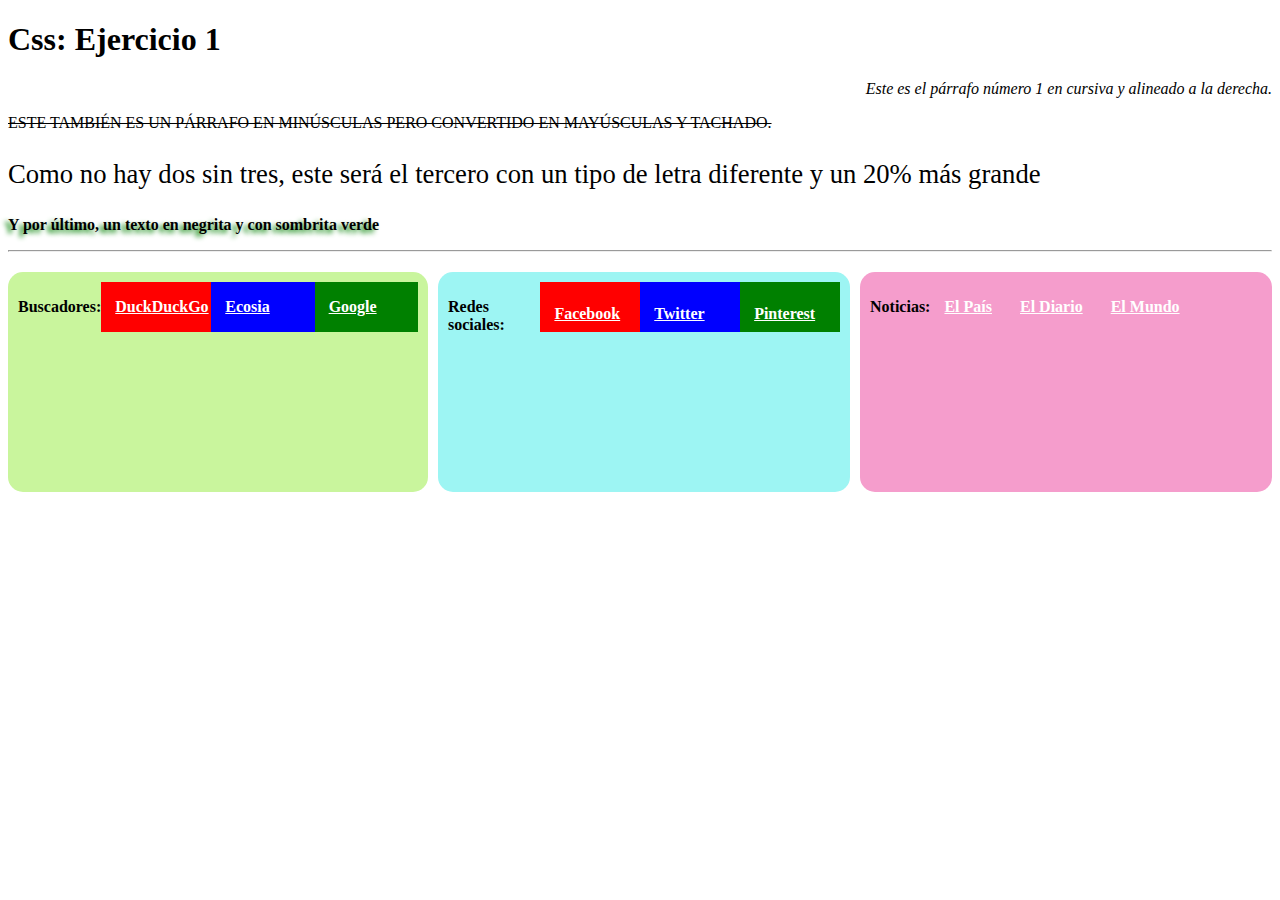
==== css.html @ d9c9cb62 "Avanzando en el ejercicio" ====
<!DOCTYPE html>
<html>
<head>
	<meta charset="utf-8">
	<meta name="viewport" content="width=device-width, initial-scale=1">
	<title>Aplicando estilos</title>
	<meta name="author" content="Juan Antonio Montaño Cano">
	<link rel="stylesheet" type="text/css" href="./Assets/css/style.css">
</head>
<body>

<h1>Css: Ejercicio 1</h1>

<p class="cursiva">Este es el párrafo número 1 en cursiva y alineado a la derecha.</p>

<p class="mayuscula">este también es un párrafo en minúsculas pero convertido en mayúsculas y tachado.</p>

<p class="grande">Como no hay dos sin tres, este será el tercero con un tipo de letra diferente y un 20% más grande</p>

<p class="negrita">Y por último, un texto en negrita y con sombrita verde</p><hr>
<div class="contenedor">
	<div class="buscadores">
		<p class="subititulo">Buscadores: </p><br><br>
		<div class="rojo">
			<p class="elemento"><a href="https://duckduckgo.com/index.html">DuckDuckGo</a></p>
		</div>
		<div class="azul">
			<p class="elemento"><a href="https://www.ecosia.org/">Ecosia</a></p>
		</div>
		<div class="verde">
			<p class="elemento"><a href="https://www.google.es/">Google</a></p>
		</div>
	</div>
	<div class="redes">
		<p class="subititulo">Redes sociales: </p>
		<div class="rojo">
			<p class="elemento"><a href="https://es-es.facebook.com/">Facebook</a></p>
		</div>
		<div class="azul">
			<p class="elemento"><a href="https://x.com/">Twitter</a></p>
		</div>
		<div class="verde">
			<p class="elemento"><a href="https://es.pinterest.com/">Pinterest</a></p>
		</div>
	</div>
	<div class="noticias">
		<p class="subititulo">Noticias: </p>
			<p class="elemento"><a href="https://elpais.com/">El País</a></p>
			<p class="elemento"><a href="https://www.eldiario.es/">El Diario</a></p>
			<p class="elemento"><a href="https://www.elmundo.es/">El Mundo</a></p>
		
	</div>
</div>
</body>
</html>
---- Assets/css/style.css ----
.cursiva {
	text-align: right;
	font-style: italic;
}

.mayuscula {
	text-transform: uppercase;
	text-decoration: line-through;
}
.grande {
	font-family: "Times New Roman", sans-serif;
	font-size: 20pt;

}
.negrita {
	font-weight: bold;
	text-shadow: -4px 3px 5px green;
}
.buscadores {
	background: #C9F59D;
	width: 400px;
	height: 200px;
	border-radius: 15px 15px 15px 15px;
	flex: 1;
	padding: 10px;
	display: flex;
}
.redes {
	background: #9DF5F3;
	width: 400px;
	height: 200px;
	border-radius: 15px 15px 15px 15px;
	flex: 1;
	padding:10px;
	display: flex;
}
.noticias {
	background: #F59DCC;
	width: 400px;
	height: 200px;
	border-radius: 15px 15px 15px 15px;	
	flex: 1;
	padding:10px;
	display: flex;
}
.subititulo {
	font-weight: bold;
}
.contenedor {
	display: flex;
	gap: 10px;
	margin-top:20px;
}
.rojo {
	background: red;
	width: 110px;
	height: 50px;
}
.azul {
	background: blue;
	width: 110px;
	height: 50px;
}
.verde {
	background: green;
	width: 110px;
	height: 50px;
}
.buscadores a {
	margin: 2px 4px;
	padding: 5px 10px;
	color: white;
	font-weight: bold;
	border-radius: 3px;
}
.redes a {
	display: inline-block;
	margin: 2px 4px;
	padding: 5px 10px;
	color: white;
	font-weight: bold;
	border-radius: 3px;
}
.noticias a {
	display: inline;
	margin: 2px 4px;
	padding: 5px 10px;
	color: white;
	font-weight: bold;
	border-radius: 3px;
}
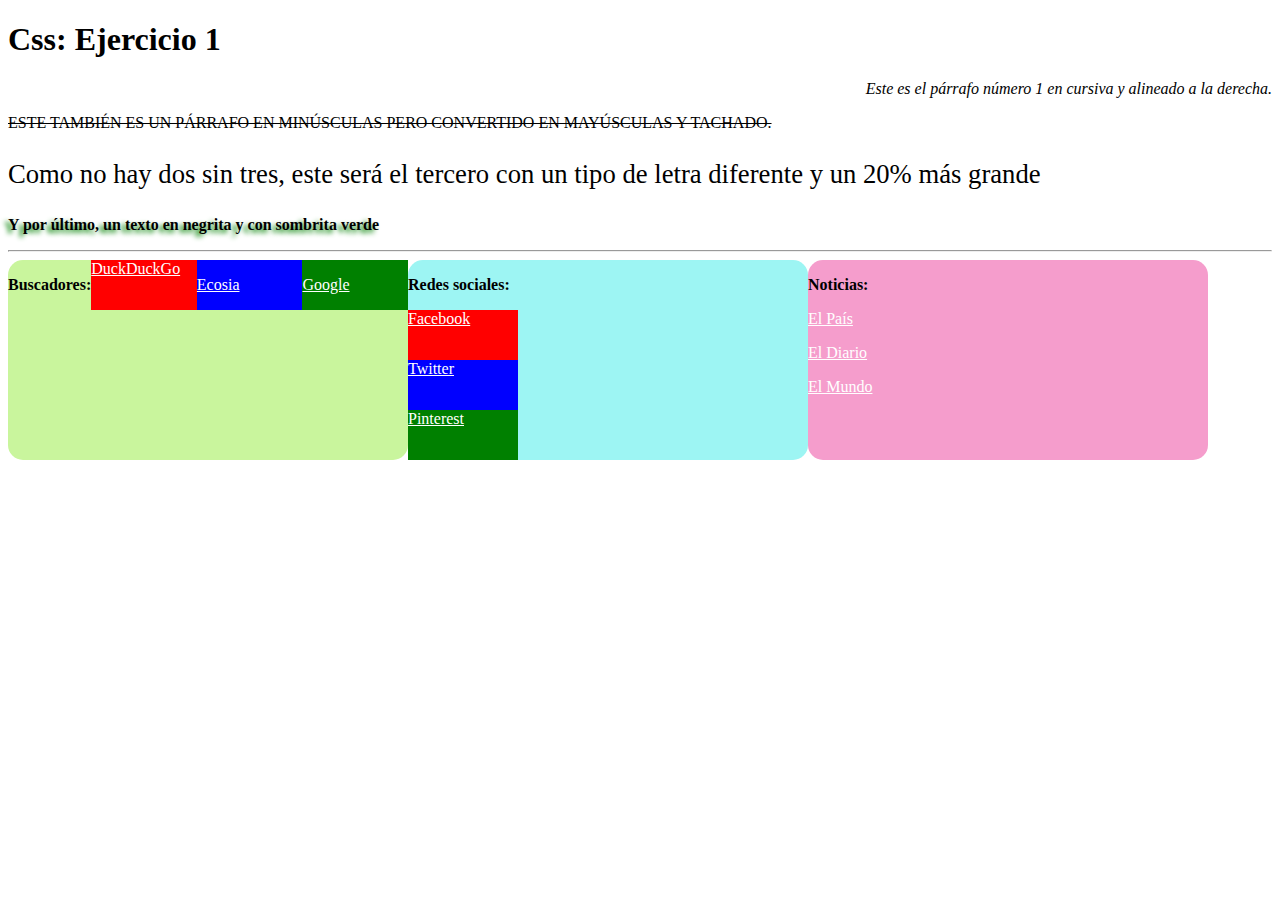
==== commit 7fad32f6: "avanzando en el primer ejercicio 1 y terminado el 2" ====
--- a/css.html
+++ b/css.html
@@ -22,7 +22,7 @@
 	<div class="buscadores">
 		<p class="subititulo">Buscadores: </p><br><br>
 		<div class="rojo">
-			<p class="elemento"><a href="https://duckduckgo.com/index.html">DuckDuckGo</a></p>
+			<a href="https://duckduckgo.com/index.html">DuckDuckGo</a>
 		</div>
 		<div class="azul">
 			<p class="elemento"><a href="https://www.ecosia.org/">Ecosia</a></p>
@@ -34,20 +34,20 @@
 	<div class="redes">
 		<p class="subititulo">Redes sociales: </p>
 		<div class="rojo">
-			<p class="elemento"><a href="https://es-es.facebook.com/">Facebook</a></p>
+			<a href="https://es-es.facebook.com/">Facebook</a>
 		</div>
 		<div class="azul">
-			<p class="elemento"><a href="https://x.com/">Twitter</a></p>
+			<a href="https://x.com/">Twitter</a>
 		</div>
 		<div class="verde">
-			<p class="elemento"><a href="https://es.pinterest.com/">Pinterest</a></p>
+			<a href="https://es.pinterest.com/">Pinterest</a>
 		</div>
 	</div>
 	<div class="noticias">
 		<p class="subititulo">Noticias: </p>
-			<p class="elemento"><a href="https://elpais.com/">El País</a></p>
-			<p class="elemento"><a href="https://www.eldiario.es/">El Diario</a></p>
-			<p class="elemento"><a href="https://www.elmundo.es/">El Mundo</a></p>
+			<p class="elemento"><a href="https://elpais.com/">El País </a></p>
+			<p class="elemento"><a href="https://www.eldiario.es/">El Diario </a></p>
+			<p class="elemento"><a href="https://www.elmundo.es/">El Mundo </a></p>
 		
 	</div>
 </div>
--- a/Assets/css/style.css
+++ b/Assets/css/style.css
@@ -21,8 +21,7 @@
 	width: 400px;
 	height: 200px;
 	border-radius: 15px 15px 15px 15px;
-	flex: 1;
-	padding: 10px;
+	display: inline-block;
 	display: flex;
 }
 .redes {
@@ -30,26 +29,19 @@
 	width: 400px;
 	height: 200px;
 	border-radius: 15px 15px 15px 15px;
-	flex: 1;
-	padding:10px;
-	display: flex;
+	
 }
 .noticias {
 	background: #F59DCC;
 	width: 400px;
 	height: 200px;
 	border-radius: 15px 15px 15px 15px;	
-	flex: 1;
-	padding:10px;
-	display: flex;
 }
 .subititulo {
 	font-weight: bold;
 }
 .contenedor {
 	display: flex;
-	gap: 10px;
-	margin-top:20px;
 }
 .rojo {
 	background: red;
@@ -66,26 +58,7 @@
 	width: 110px;
 	height: 50px;
 }
-.buscadores a {
-	margin: 2px 4px;
-	padding: 5px 10px;
+a{
 	color: white;
-	font-weight: bold;
-	border-radius: 3px;
-}
-.redes a {
-	display: inline-block;
-	margin: 2px 4px;
-	padding: 5px 10px;
-	color: white;
-	font-weight: bold;
-	border-radius: 3px;
-}
-.noticias a {
-	display: inline;
-	margin: 2px 4px;
-	padding: 5px 10px;
-	color: white;
-	font-weight: bold;
-	border-radius: 3px;
+
 }